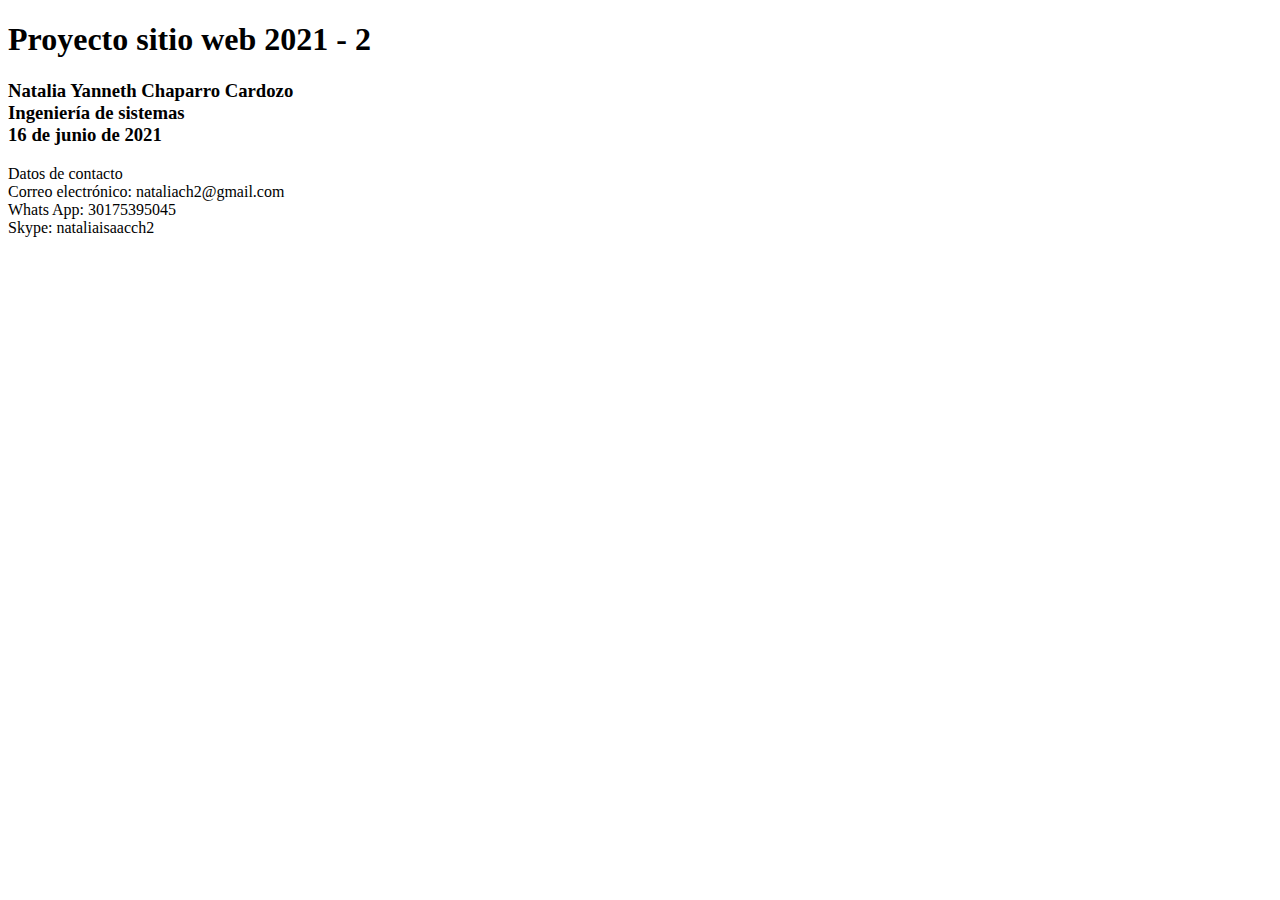
==== index.html @ fdcc9c95 "Primera actualización" ====
<!DOCTYPE html>
<html>
<head>
    <meta charset='utf-8'>
    <meta http-equiv='X-UA-Compatible' content='IE=edge'>
    <title>Proyecto Nata</title>
    <meta name='viewport' content='width=device-width, initial-scale=1'>
    <link rel='stylesheet' type='text/css' media='screen' href='main.css'>
    <script src='main.js'></script>
</head>
<body>
    <h1>Proyecto sitio web 2021 - 2</h1>
    <h3>Natalia Yanneth Chaparro Cardozo
        <br>Ingeniería de sistemas
        <br>16 de junio de 2021
    </h3>
    <p>Datos de contacto
        <br>Correo electrónico: nataliach2@gmail.com
        <br>Whats App: 30175395045
        <br>Skype: nataliaisaacch2
    </p>
</body>
</html>
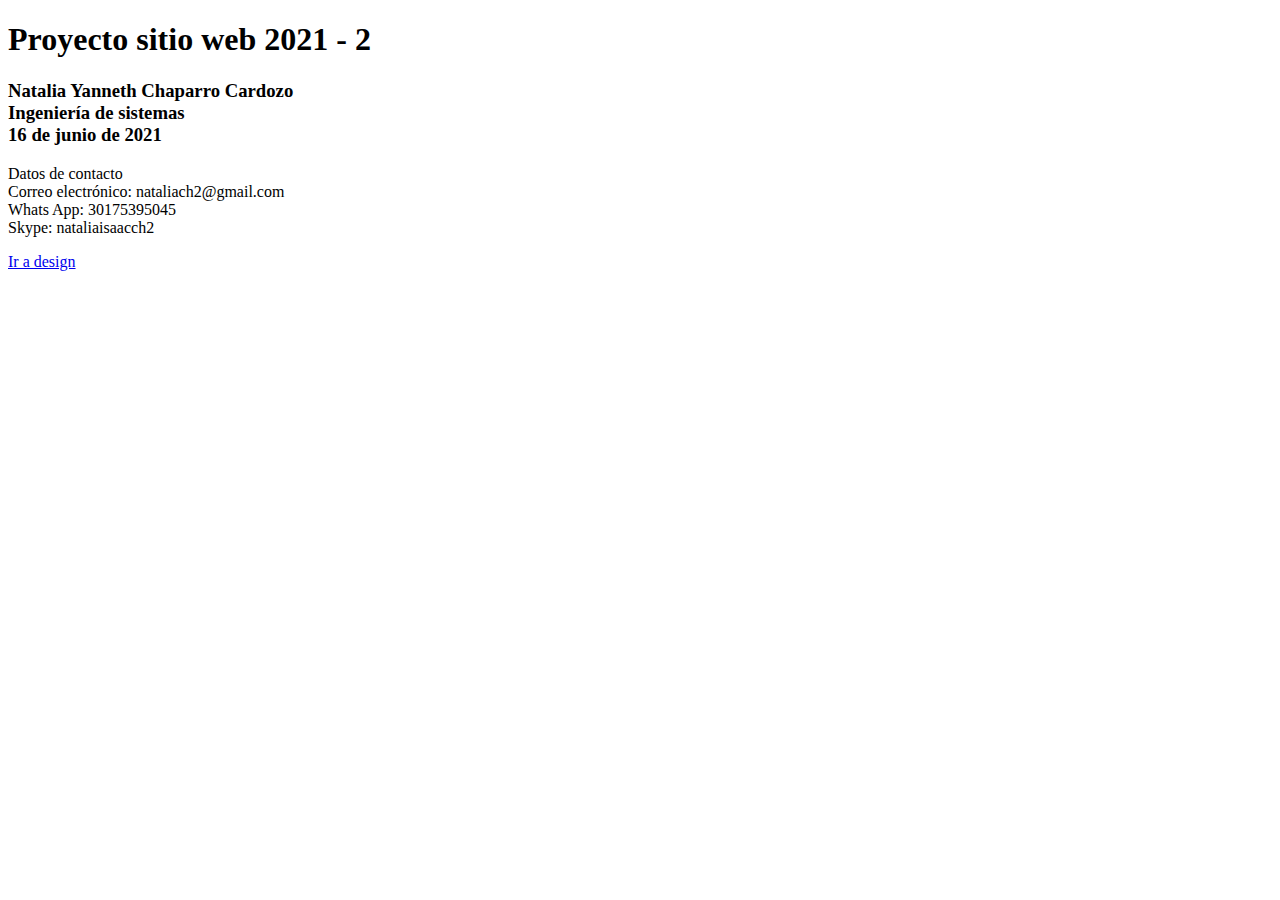
==== commit 6f0118bf: "avance 2" ====
--- a/index.html
+++ b/index.html
@@ -19,5 +19,6 @@
         <br>Whats App: 30175395045
         <br>Skype: nataliaisaacch2
     </p>
+    <a href="Fase_2/design.html">Ir a design</a>
 </body>
 </html>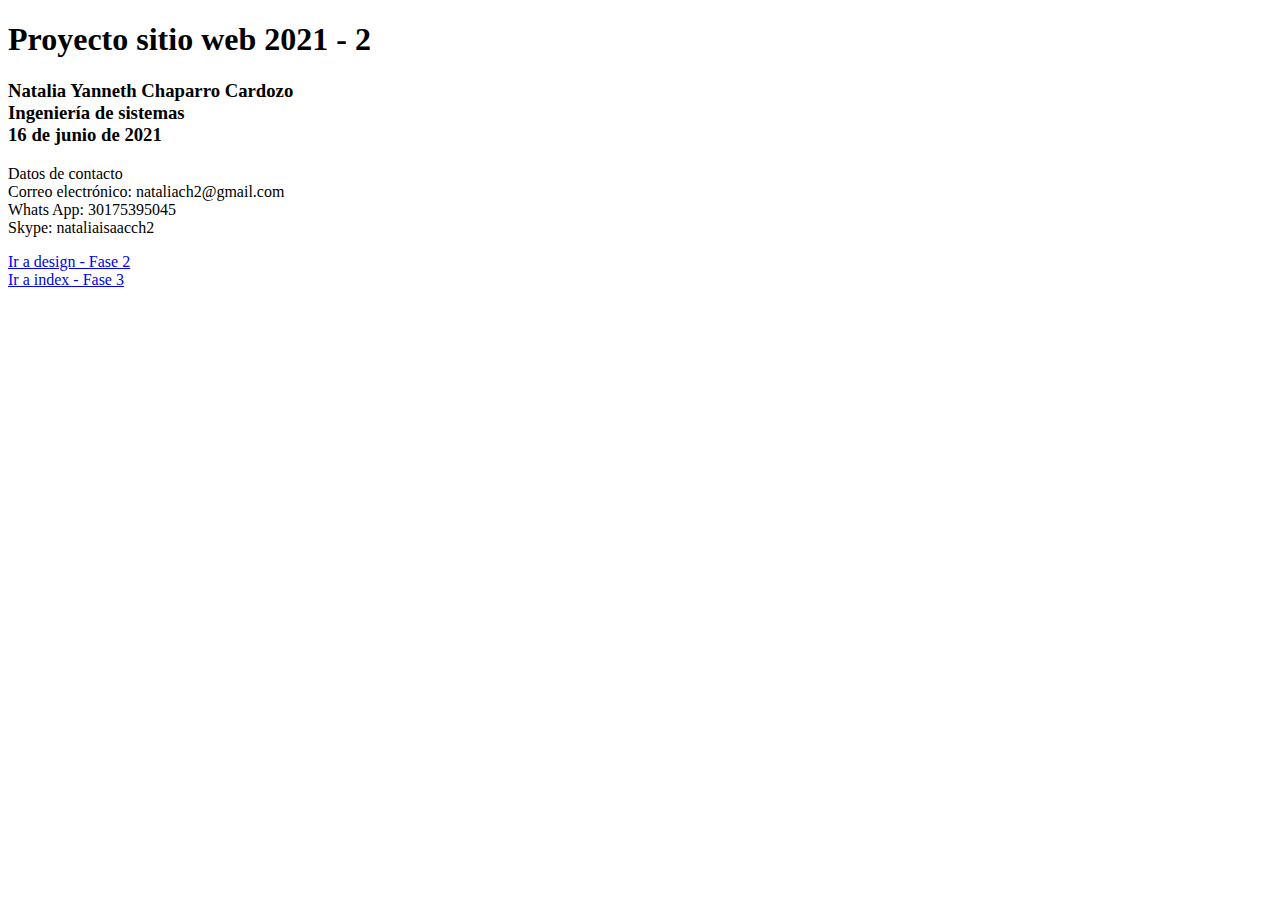
==== commit 96a942af: "acance 4" ====
--- a/index.html
+++ b/index.html
@@ -19,6 +19,7 @@
         <br>Whats App: 30175395045
         <br>Skype: nataliaisaacch2
     </p>
-    <a href="Fase_2/design.html">Ir a design</a>
+    <a href="Fase_2/design.html">Ir a design - Fase 2</a>
+    <br><a href="Fase_3/index.html">Ir a index - Fase 3</a>
 </body>
 </html>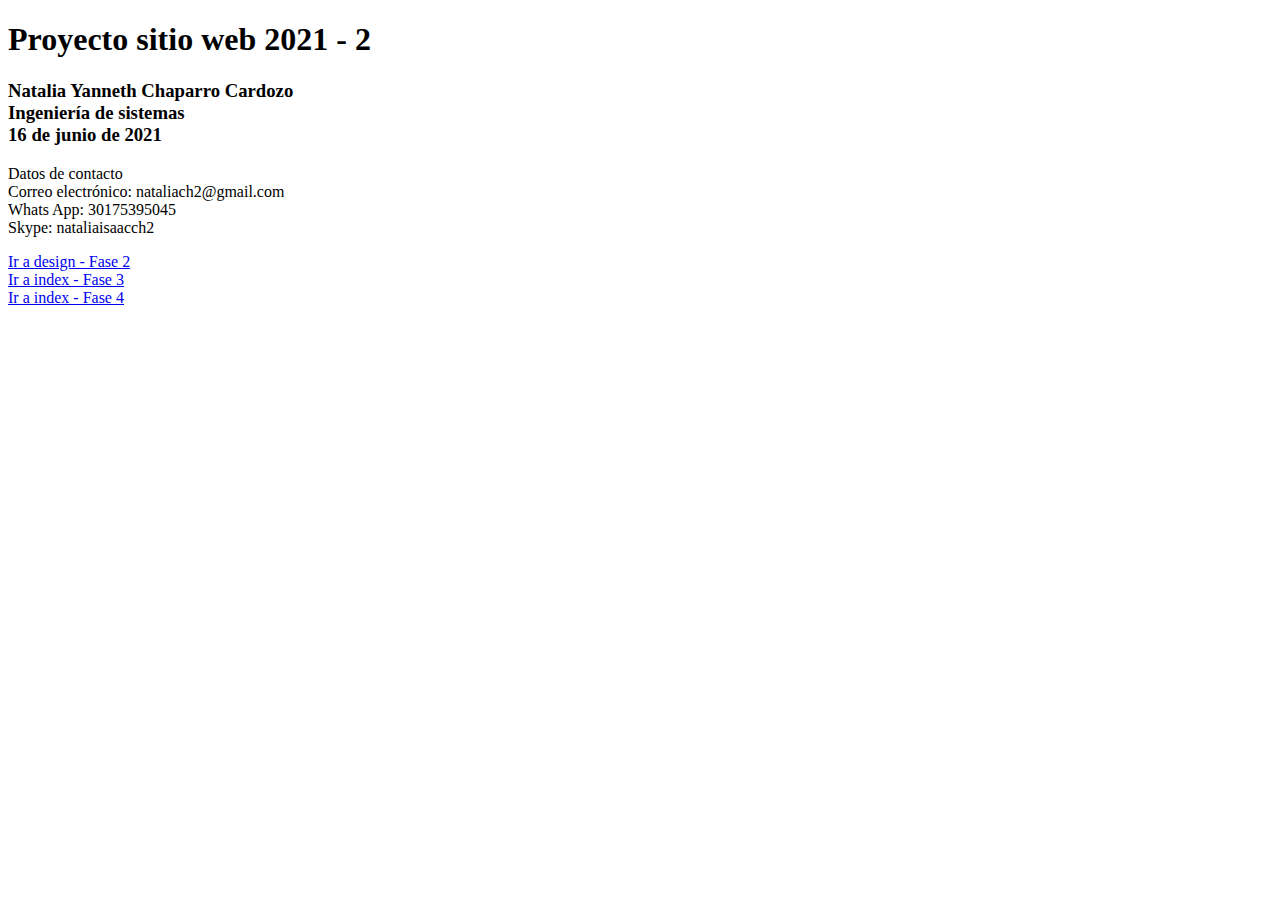
==== commit e522d78e: "Actualización Fase 4" ====
--- a/index.html
+++ b/index.html
@@ -21,5 +21,6 @@
     </p>
     <a href="Fase_2/design.html">Ir a design - Fase 2</a>
     <br><a href="Fase_3/index.html">Ir a index - Fase 3</a>
+    <br><a href="Fase_4/index.html">Ir a index - Fase 4</a>
 </body>
 </html>